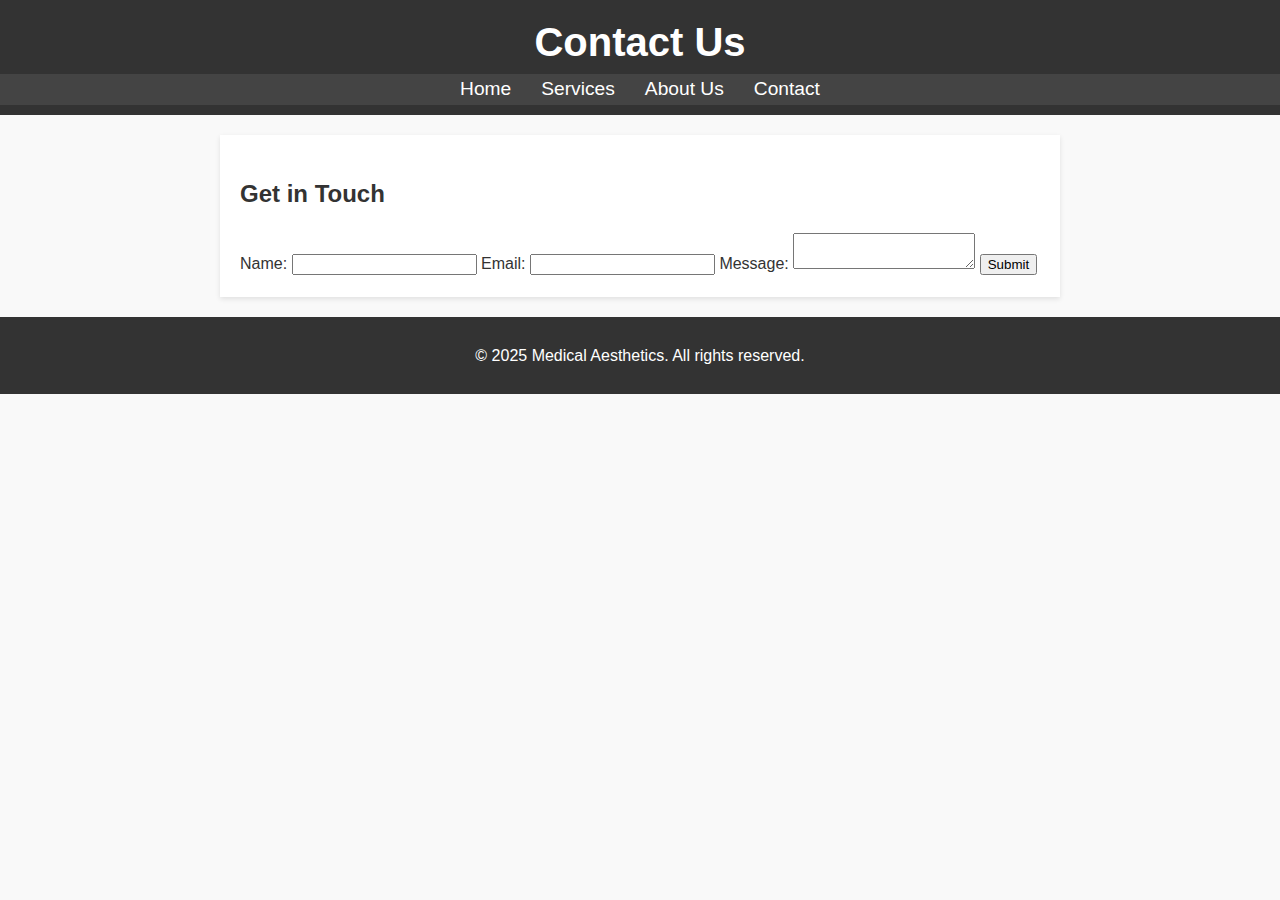
==== contact.html @ 699e7199 "Add files via upload" ====
<!DOCTYPE html>
<html lang="en">
<head>
    <meta charset="UTF-8">
    <meta name="viewport" content="width=device-width, initial-scale=1.0">
    <title>Contact - Medical Aesthetics</title>
    <link rel="stylesheet" href="styles.css">
</head>
<body>
    <header>
        <h1>Contact Us</h1>
        <nav>
            <ul>
                <li><a href="index.html">Home</a></li>
                <li><a href="services.html">Services</a></li>
                <li><a href="about.html">About Us</a></li>
                <li><a href="contact.html">Contact</a></li>
            </ul>
        </nav>
    </header>

    <main>
        <section>
            <h2>Get in Touch</h2>
            <form action="#" method="post">
                <label for="name">Name:</label>
                <input type="text" id="name" name="name" required>
                <label for="email">Email:</label>
                <input type="email" id="email" name="email" required>
                <label for="message">Message:</label>
                <textarea id="message" name="message" required></textarea>
                <button type="submit">Submit</button>
            </form>
        </section>
    </main>

    <footer>
        <p>&copy; 2025 Medical Aesthetics. All rights reserved.</p>
    </footer>
</body>
</html>
---- styles.css ----
body {
    font-family: Arial, sans-serif;
    margin: 0;
    padding: 0;
    line-height: 1.6;
    color: #333;
    background-color: #f9f9f9;
}

header {
    background: #333;
    color: #fff;
    padding: 10px 0;
    text-align: center;
}

header h1 {
    margin: 0;
    font-size: 2.5em;
}

nav ul {
    list-style: none;
    padding: 0;
    margin: 0;
    display: flex;
    justify-content: center;
    background: #444;
}

nav ul li {
    margin: 0 15px;
}

nav ul li a {
    color: #fff;
    text-decoration: none;
    font-size: 1.2em;
}

nav ul li a:hover {
    text-decoration: underline;
}

main {
    padding: 20px;
    background: #fff;
    margin: 20px auto;
    max-width: 800px;
    box-shadow: 0 2px 5px rgba(0, 0, 0, 0.1);
}

footer {
    text-align: center;
    padding: 10px 0;
    background: #333;
    color: #fff;
    margin-top: 20px;
}
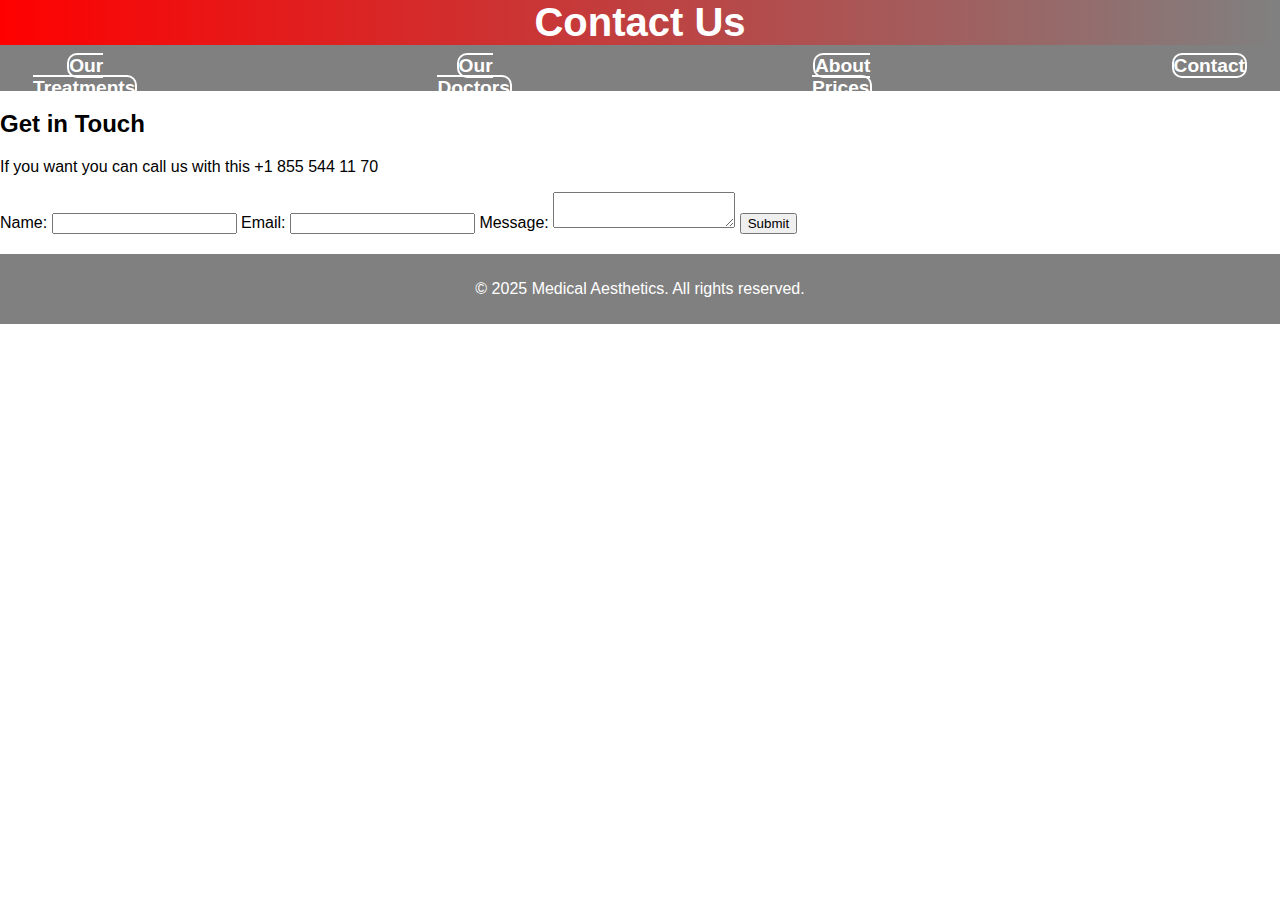
==== commit ec63361b: "Add files via upload" ====
--- a/contact.html
+++ b/contact.html
@@ -10,30 +10,30 @@
     <header>
         <h1>Contact Us</h1>
         <nav>
-            <ul>
-                <li><a href="index.html">Home</a></li>
-                <li><a href="services.html">Services</a></li>
-                <li><a href="about.html">About Us</a></li>
+            <div class="pages">
+            <ul class="menu">
+                <li><a href="index.html">Our Treatments</a></li>
+                <li><a href="doctors.html">Our Doctors</a></li>
+                <li><a href="price.html">About Prices</a></li>
                 <li><a href="contact.html">Contact</a></li>
+                <img src="images/logo.png" alt="">
             </ul>
+        </div>
         </nav>
     </header>
-
-    <main>
-        <section>
-            <h2>Get in Touch</h2>
-            <form action="#" method="post">
-                <label for="name">Name:</label>
-                <input type="text" id="name" name="name" required>
-                <label for="email">Email:</label>
-                <input type="email" id="email" name="email" required>
-                <label for="message">Message:</label>
-                <textarea id="message" name="message" required></textarea>
-                <button type="submit">Submit</button>
-            </form>
-        </section>
-    </main>
-
+    <section>
+        <h2>Get in Touch</h2>
+        <p>If you want you can call us with this +1 855 544 11 70</p>
+        <form action="#" method="post">
+            <label for="name">Name:</label>
+            <input type="text" id="name" name="name" required>
+            <label for="email">Email:</label>
+            <input type="email" id="email" name="email" required>
+            <label for="message">Message:</label>
+            <textarea id="message" name="message" required></textarea>
+            <button type="submit">Submit</button>
+        </form>
+    </section>
     <footer>
         <p>&copy; 2025 Medical Aesthetics. All rights reserved.</p>
     </footer>
--- a/styles.css
+++ b/styles.css
@@ -1,17 +1,33 @@
 body {
-    font-family: Arial, sans-serif;
+    font-family: 'Lucida Sans', 'Lucida Sans Regular', 'Lucida Grande', 'Lucida Sans Unicode', Geneva, Verdana, sans-serif, sans-serif;
     margin: 0;
     padding: 0;
-    line-height: 1.6;
-    color: #333;
-    background-color: #f9f9f9;
+    color: black;
+    background-color: white;
 }
 
 header {
-    background: #333;
-    color: #fff;
-    padding: 10px 0;
     text-align: center;
+    height: 90px;
+    width: 100%;
+    font-weight: 700;
+    background: red;
+    color: white;
+    background-image: linear-gradient(
+        to right,
+        red,
+        grey
+    );
+}
+
+h1{
+    text-align: center;
+}
+
+.contents{
+    margin-left: 100px;
+    display: flex;
+    flex-wrap: wrap;
 }
 
 header h1 {
@@ -20,40 +36,118 @@
 }
 
 nav ul {
-    list-style: none;
-    padding: 0;
-    margin: 0;
+    width: 100%;
+    height: 46px;
     display: flex;
+    padding: 0%;
+    margin: 0%;
     justify-content: center;
-    background: #444;
+    background: grey;
 }
 
-nav ul li {
-    margin: 0 15px;
+.logo {
+    font-weight: 900;
+    font-size: 24px;
+    display: flex;
 }
 
-nav ul li a {
-    color: #fff;
+.menu {
+    display: flex;
+    list-style-type: none;
+}
+
+.menu li {
+    margin: 0 150px;
+    margin-top: 10px;
+}
+
+.menu li a {
     text-decoration: none;
+    color: white;
+    border: 2px solid white;
+    border-radius: 10px;
     font-size: 1.2em;
 }
 
-nav ul li a:hover {
-    text-decoration: underline;
+.menu li a:hover {
+    background-color: white;
+    color: black;
+    transition: 0.5s;
 }
 
-main {
-    padding: 20px;
-    background: #fff;
-    margin: 20px auto;
-    max-width: 800px;
-    box-shadow: 0 2px 5px rgba(0, 0, 0, 0.1);
+.maincontent {
+    width: 30%;
+    height: 735px;
+    border: 2px solid black;
+    text-align: center;
+    padding: 40px;
+    box-sizing: border-box;
+    margin-top: 25px;
+    margin-left: 10px;
+    background-color: grey;
+    color: black;
+    display: flex;
+    flex-wrap: wrap;
+    justify-content: center;
+    gap: 20px;
 }
 
+.insideimage {
+    width: 100%;
+    height: 300px;
+    margin-top: 20px;
+    margin-bottom: 10px;
+}
+
+.insidelink {
+    padding: 5px;
+    border-radius: 10px;
+    text-decoration: none;
+    color: black;
+    display: inline-block;
+    margin-top: px;
+}
+
+.insidelink:hover {
+    background-color: white;
+    color: black;
+    transition: 0.5s;
+}
+
+table.price {
+    width: 100%;
+    border-collapse: collapse;
+    font-family: Arial, sans-serif;
+}
+
+table.price th, table.price td {
+    padding: 12px 20px;
+    text-align: left;
+    border: 1px solid grey;
+}
+
+table.price th {
+    background-color: red;
+    color: white;
+    font-size: 18px;
+}
+
+table.price tr:hover {
+    background-color: black;
+}
+
+table.price td {
+    font-size: 16px;
+    color: grey;
+}
+
+table.price td:first-child {
+    font-weight: bold;
+}
 footer {
     text-align: center;
     padding: 10px 0;
-    background: #333;
-    color: #fff;
+    background: grey;
+    color: white;
     margin-top: 20px;
-}
+}